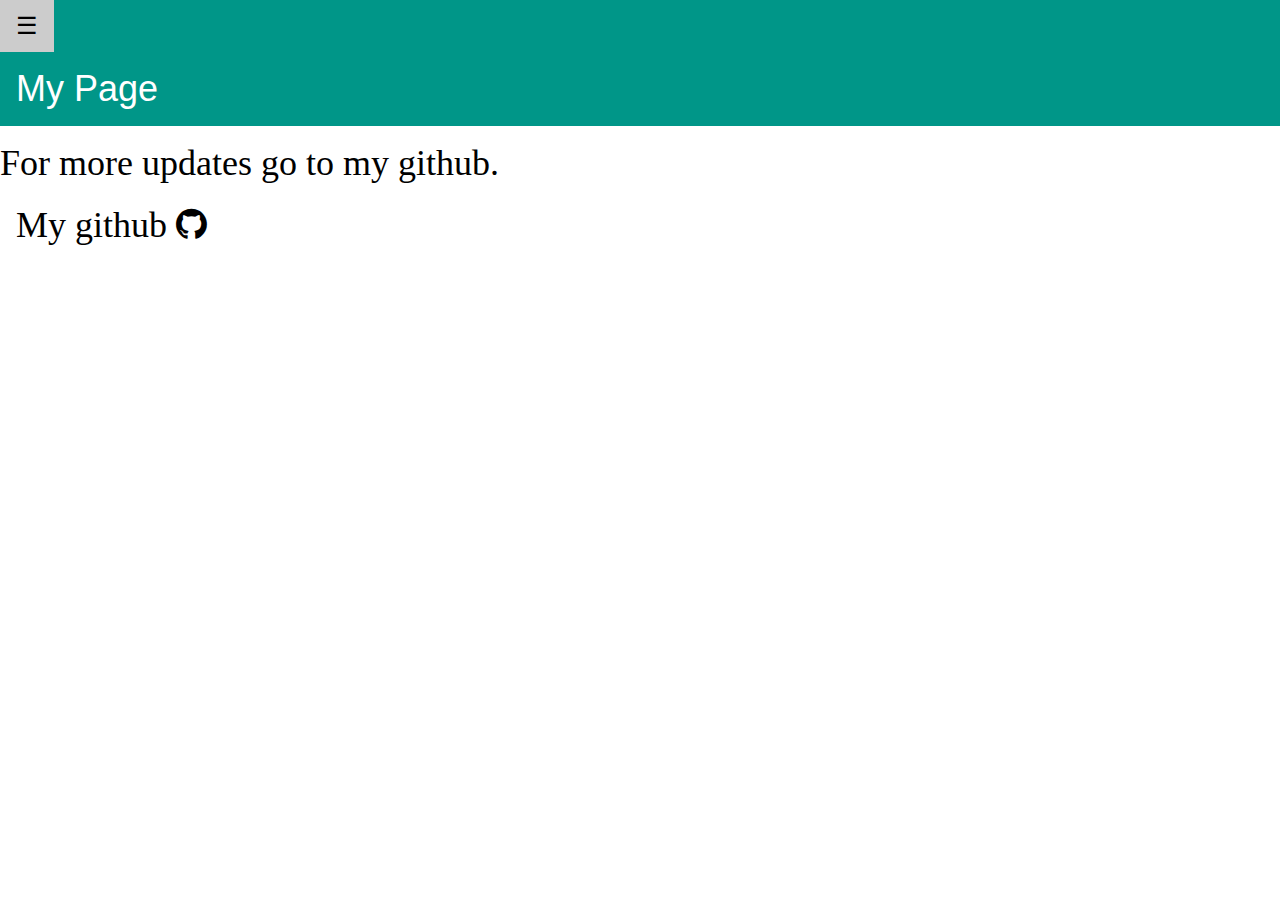
==== index.html @ 14a9dc53 "Got a game because i was bored." ====
﻿<!DOCTYPE html>

<html lang="en" xmlns="http://www.w3.org/1999/xhtml">
<head>
    <meta charset="utf-8" />
    <title>Home</title>
    
    
    <link rel="stylesheet" href="https://www.w3schools.com/w3css/4/w3.css" />
    <link rel="stylesheet" href="https://cdnjs.cloudflare.com/ajax/libs/font-awesome/4.7.0/css/font-awesome.min.css">
</head>
<body>
    <div class="w3-sidebar w3-bar-block" style="display:none" id="mySidebar">
        <button onclick="w3_close()" class="w3-bar-item w3-button w3-large">Close &times;</button>
        <a href="https://iwillbemicrosoftceo.github.io/learning/barcode.html" class="w3-bar-item w3-button">Barcode generator</a>
        <a href="https://github.com/iwillbemicrosoftceo/kmail" class="w3-bar-item w3-button">Kmail Web in a file</a>
        <a href="https://iwillbemicrosoftceo.github.io/learning/clock.html" class="w3-bar-item w3-button">Clock (Digital)</a>
        <a href="https://iwillbemicrosoftceo.github.io/learning/clock2.html" class="w3-bar-item w3-button">Clock (Analog)</a>
    </div>

    <!-- Page Content -->
    <div class="w3-teal">
        <button class="w3-button w3-teal w3-xlarge" onclick="w3_open()">☰</button>
        <div class="w3-container">
            <h1>My Page</h1>
        </div>
    </div>

    <h1 style="font-family: Bahnschrift; width: 50%">For more updates go to my github.<br />
    <a href="https://github.com/iwillbemicrosoftceo" class="w3-button">My github <i class="fa fa-github"></i></a>
    </h1>

    <script>
        function w3_open() {
            document.getElementById("mySidebar").style.width = "40%";
            document.getElementById("mySidebar").style.display = "block";
        }

        function w3_close() {
            document.getElementById("mySidebar").style.display = "none";
        }
    </script>
</body>
</html>
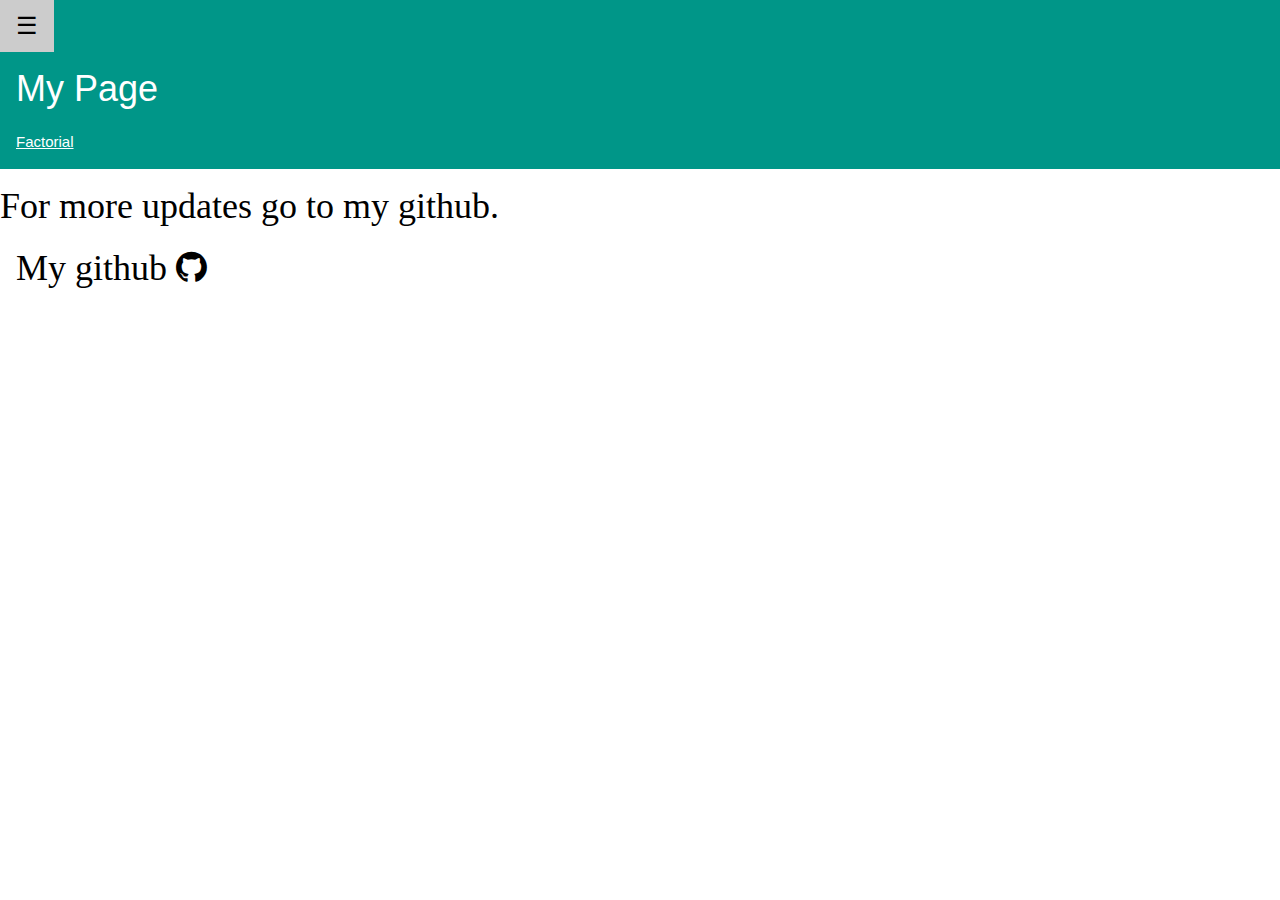
==== commit 5e0505d5: "added factorial page" ====
--- a/index.html
+++ b/index.html
@@ -13,7 +13,9 @@
     <div class="w3-sidebar w3-bar-block" style="display:none" id="mySidebar">
         <button onclick="w3_close()" class="w3-bar-item w3-button w3-large">Close &times;</button>
         <a href="https://iwillbemicrosoftceo.github.io/learning/barcode.html" class="w3-bar-item w3-button">Barcode generator</a>
-        <a href="https://github.com/iwillbemicrosoftceo/kmail" class="w3-bar-item w3-button">Kmail Web in a file</a>
+        <a href="https://iwillbemicrosoftceo.github.io/learning/qrcodes.html" class="w3-bar-item w3-button">Barcode generator</a>
+        <!-- <a href="https://github.com/iwillbemicrosoftceo/kmail" class="w3-bar-item w3-button">Kmail Web in a file</a> -->
+        <!-- Kmail sucks -->
         <a href="https://iwillbemicrosoftceo.github.io/learning/clock.html" class="w3-bar-item w3-button">Clock (Digital)</a>
         <a href="https://iwillbemicrosoftceo.github.io/learning/clock2.html" class="w3-bar-item w3-button">Clock (Analog)</a>
     </div>
@@ -23,6 +25,10 @@
         <button class="w3-button w3-teal w3-xlarge" onclick="w3_open()">☰</button>
         <div class="w3-container">
             <h1>My Page</h1>
+
+            <p>
+                <a href="Factorial.html">Factorial</a>
+            </p>
         </div>
     </div>
 
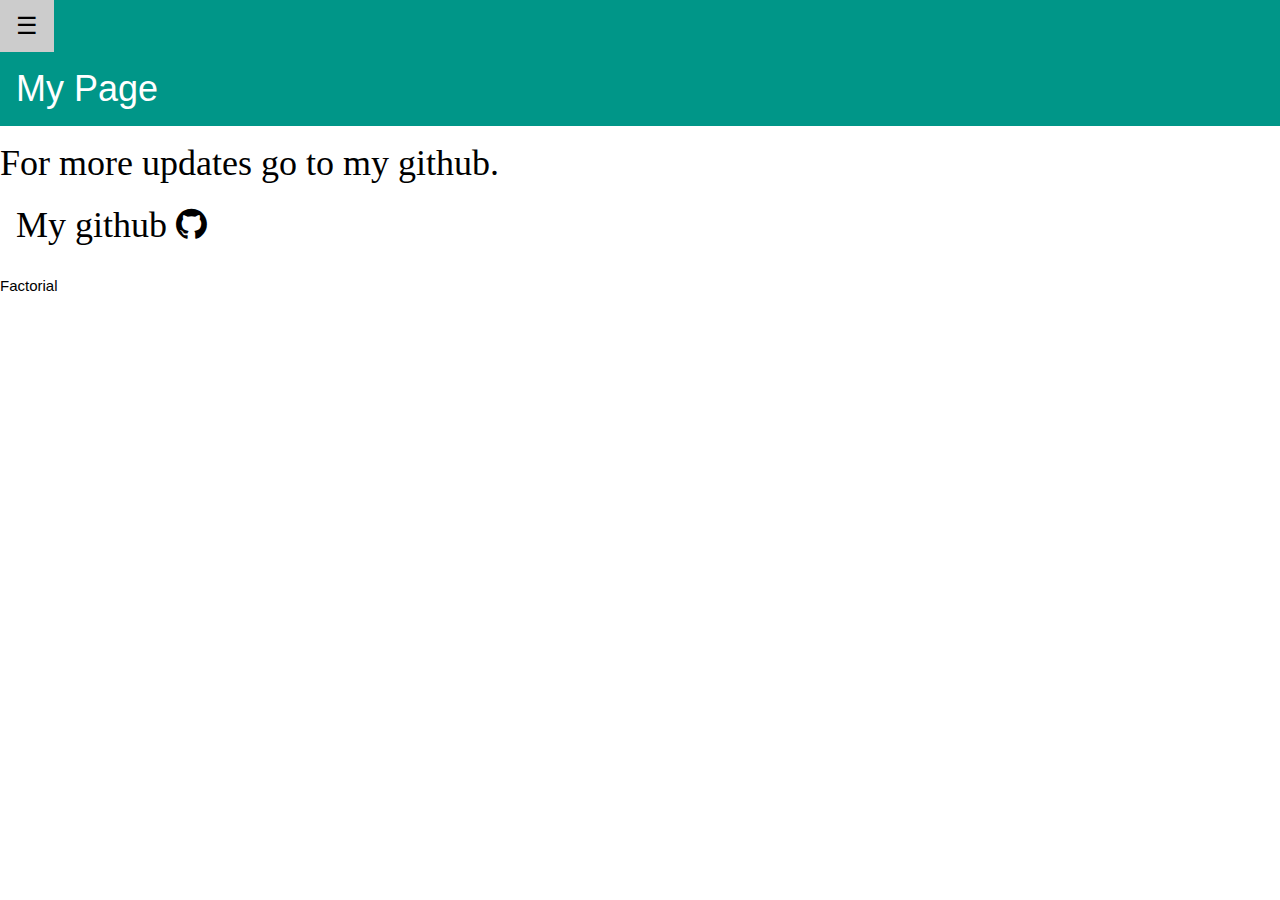
==== commit fc39a897: "Update index.html" ====
--- a/index.html
+++ b/index.html
@@ -25,10 +25,6 @@
         <button class="w3-button w3-teal w3-xlarge" onclick="w3_open()">☰</button>
         <div class="w3-container">
             <h1>My Page</h1>
-
-            <p>
-                <a href="Factorial.html">Factorial</a>
-            </p>
         </div>
     </div>
 
@@ -36,6 +32,10 @@
     <a href="https://github.com/iwillbemicrosoftceo" class="w3-button">My github <i class="fa fa-github"></i></a>
     </h1>
 
+     <p    
+         <a href="Factorial.html">Factorial</a>
+    </p>
+    
     <script>
         function w3_open() {
             document.getElementById("mySidebar").style.width = "40%";
@@ -47,4 +47,4 @@
         }
     </script>
 </body>
-</html>+</html>
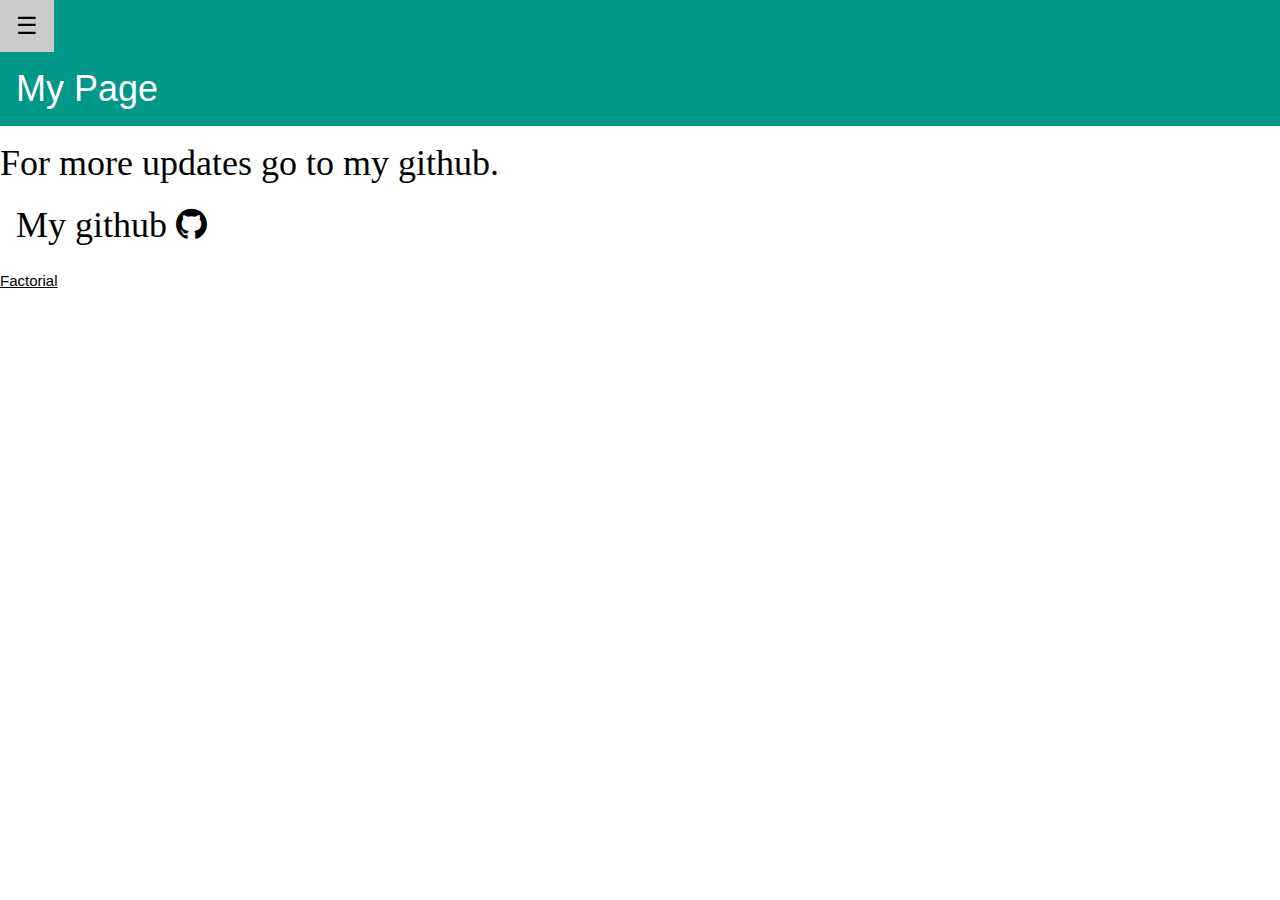
==== commit c468c5b3: "fixed factorial" ====
--- a/index.html
+++ b/index.html
@@ -13,9 +13,9 @@
     <div class="w3-sidebar w3-bar-block" style="display:none" id="mySidebar">
         <button onclick="w3_close()" class="w3-bar-item w3-button w3-large">Close &times;</button>
         <a href="https://iwillbemicrosoftceo.github.io/learning/barcode.html" class="w3-bar-item w3-button">Barcode generator</a>
-        <a href="https://iwillbemicrosoftceo.github.io/learning/qrcodes.html" class="w3-bar-item w3-button">Barcode generator</a>
-        <!-- <a href="https://github.com/iwillbemicrosoftceo/kmail" class="w3-bar-item w3-button">Kmail Web in a file</a> -->
-        <!-- Kmail sucks -->
+        <a href="https://iwillbemicrosoftceo.github.io/learning/qrcodes.html" class="w3-bar-item w3-button">QR Code generator</a>
+        <a href="https://iwillbemicrosoftceo.github.io/learning/tic-tac-toe" class="w3-bar-item w3-button">Tic-Tac-Toe</a>
+        <a href="https://iwillbemicrosoftceo.github.io/learning/calculator" class="w3-bar-item w3-button">JS Calculator</a>
         <a href="https://iwillbemicrosoftceo.github.io/learning/clock.html" class="w3-bar-item w3-button">Clock (Digital)</a>
         <a href="https://iwillbemicrosoftceo.github.io/learning/clock2.html" class="w3-bar-item w3-button">Clock (Analog)</a>
     </div>
@@ -32,9 +32,9 @@
     <a href="https://github.com/iwillbemicrosoftceo" class="w3-button">My github <i class="fa fa-github"></i></a>
     </h1>
 
-     <p    
-         <a href="Factorial.html">Factorial</a>
-    </p>
+      
+        <a href="Factorial.html">Factorial</a>
+    
     
     <script>
         function w3_open() {
